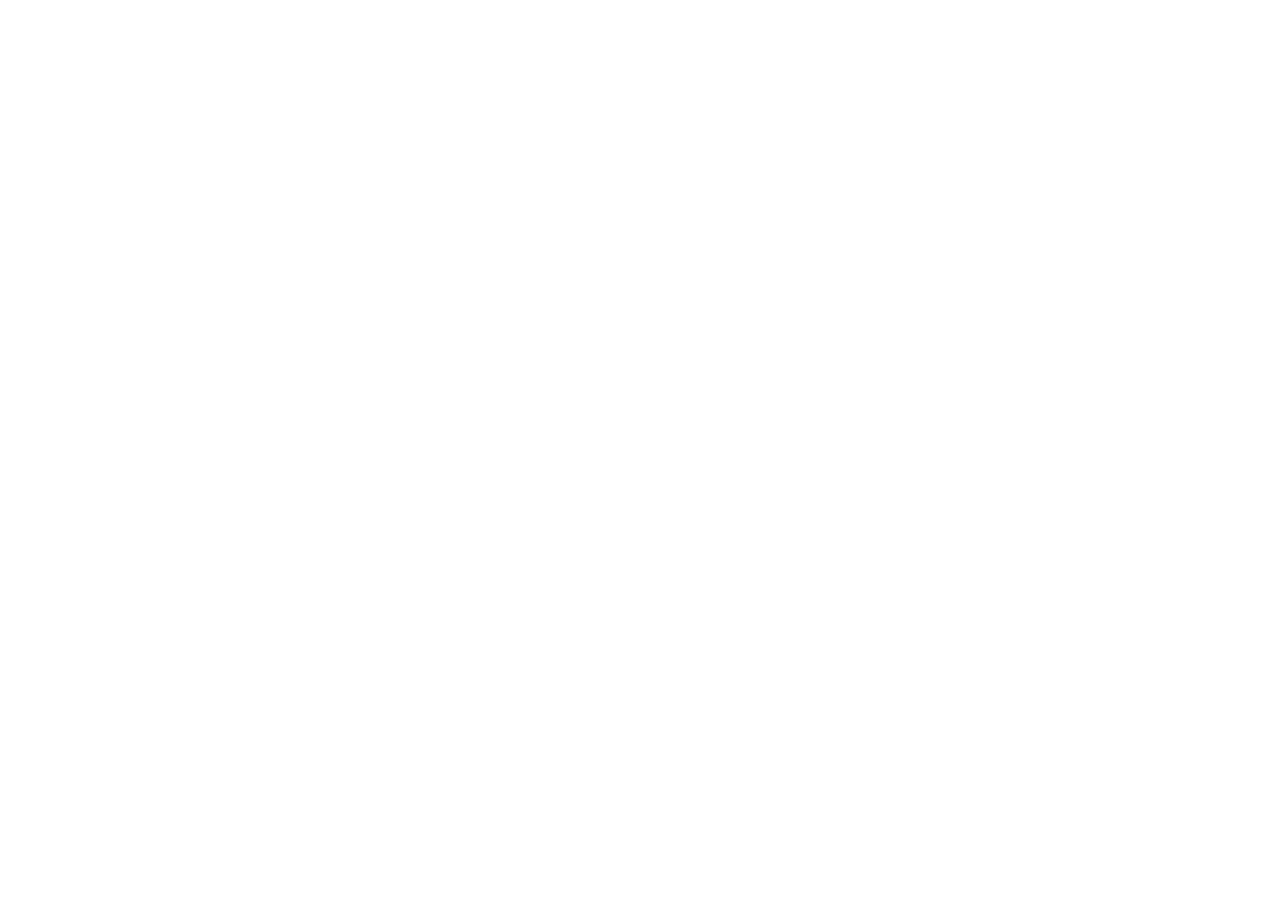
==== web/index.html @ e0718482 "王子潇更新" ====
<!DOCTYPE html>
<html>
	<head>
		<meta charset="utf-8" />
		<title>Threejs test</title>
		<style type="text/css">
			body{
				margin:0;
				overflow: hidden;
				width: 100%;
				height: 100%;
				position: absolute;
			}
			.hid{
				/*display: none;*/
			}
			html{
				cursor: url("./img/aiming.cur"),auto;
				cursor: url("./img/aiming.cur"),-moz-zoom-out;
			}
		</style>
	</head>
	<body>
        <div id="WebGL-output" class="hid"></div>
        <!-- 库文件 -->
		<script type="text/javascript" src="../libs/three.js"></script>
		<script type="text/javascript" src="../libs/jquery-1.9.0.js"></script>
        <script type="text/javascript" src="../libs/DDSLoader.js"></script>
        <!-- 引入文件 -->
        <script type="text/javascript" src="./js/Bases/position.js"></script>
        <script type="text/javascript" src="./js/Bases/drawBase.js"></script>
        <script type="text/javascript" src="./js/Bases/map.js"></script>
        <script type="text/javascript" src="./js/Bases/ball.js"></script>
        <script type="text/javascript" src="./js/Bases/camera.js"></script>
        <script type="text/javascript" src="./js/Bases/mouse.js"></script>
        <!-- 引入控制文件 -->
        <script type="text/javascript" src="./js/Control/updateControl.js"></script>

        <script type="text/javascript" src="./js/test.js"></script>

	</body>
</html>
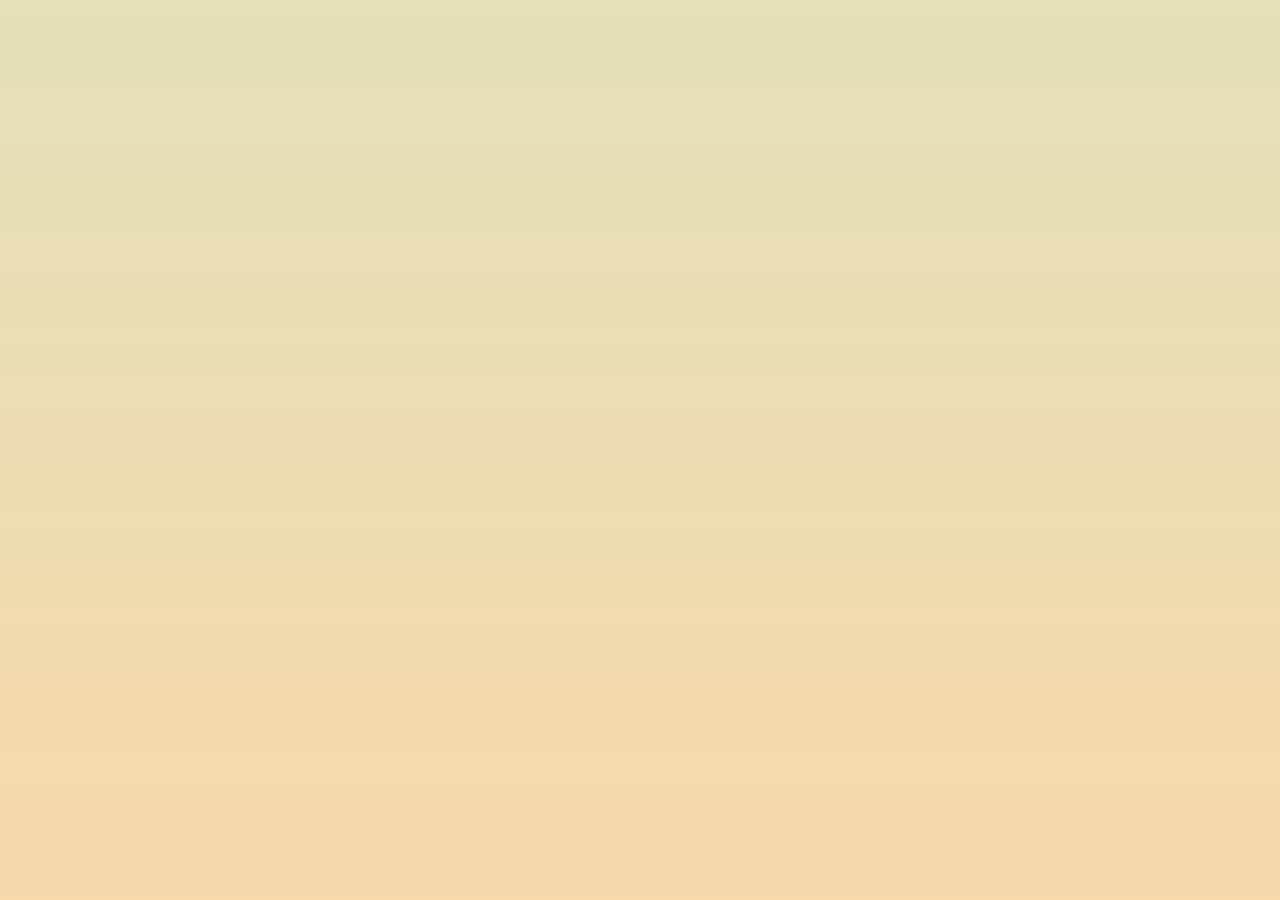
==== commit fcf0a607: "更改风格并试添加stone" ====
--- a/web/index.html
+++ b/web/index.html
@@ -3,40 +3,35 @@
 	<head>
 		<meta charset="utf-8" />
 		<title>Threejs test</title>
-		<style type="text/css">
-			body{
-				margin:0;
-				overflow: hidden;
-				width: 100%;
-				height: 100%;
-				position: absolute;
-			}
-			.hid{
-				/*display: none;*/
-			}
-			html{
-				cursor: url("./img/aiming.cur"),auto;
-				cursor: url("./img/aiming.cur"),-moz-zoom-out;
-			}
-		</style>
+		<link rel="stylesheet" type="text/css" href="./css/styles.css">
 	</head>
 	<body>
-        <div id="WebGL-output" class="hid"></div>
+        <div id="WebGL-output" class="world">
+        	
+        </div>
+        <!-- <button id="changeBackground" onclick="changeFunction()" >change</button> -->
+
         <!-- 库文件 -->
 		<script type="text/javascript" src="../libs/three.js"></script>
 		<script type="text/javascript" src="../libs/jquery-1.9.0.js"></script>
         <script type="text/javascript" src="../libs/DDSLoader.js"></script>
         <!-- 引入文件 -->
+        <script type="text/javascript" src="./js/init/inits.js"></script>
+        <script type="text/javascript" src="./js/init/meshLoad.js"></script>
         <script type="text/javascript" src="./js/Bases/position.js"></script>
         <script type="text/javascript" src="./js/Bases/drawBase.js"></script>
         <script type="text/javascript" src="./js/Bases/map.js"></script>
         <script type="text/javascript" src="./js/Bases/ball.js"></script>
         <script type="text/javascript" src="./js/Bases/camera.js"></script>
         <script type="text/javascript" src="./js/Bases/mouse.js"></script>
+        <script type="text/javascript" src="./js/Bases/mapDetails/stone.js"></script>
         <!-- 引入控制文件 -->
+        	<!-- 所有全局变量 -->
+        <script type="text/javascript" src="./js/server/messageServer.js"></script>
+        <script type="text/javascript" src="./js/Control/websocketControl.js"></script>
         <script type="text/javascript" src="./js/Control/updateControl.js"></script>
 
-        <script type="text/javascript" src="./js/test.js"></script>
+        <script type="text/javascript" src="./js/index.js"></script>
 
 	</body>
 </html>
--- a/web/css/styles.css
+++ b/web/css/styles.css
@@ -0,0 +1,26 @@
+.world {
+	position: absolute;
+	width: 100%;
+	height: 100%;
+	overflow: hidden;
+	
+	background: -webkit-linear-gradient(#e4e0ba, #f7d9aa);
+	background: linear-gradient(#e4e0ba, #f7d9aa);
+}
+body{
+	margin:0;
+	/*overflow: hidden;*/
+	width: 100%;
+	height: 100%;
+	position: absolute;
+}
+.hid{
+	/*display: none;*/
+}
+html{
+	cursor: url("../img/aiming.cur"),auto;
+	cursor: url("../img/aiming.cur"),-moz-zoom-out;
+}
+button{
+	position: absolute;
+}